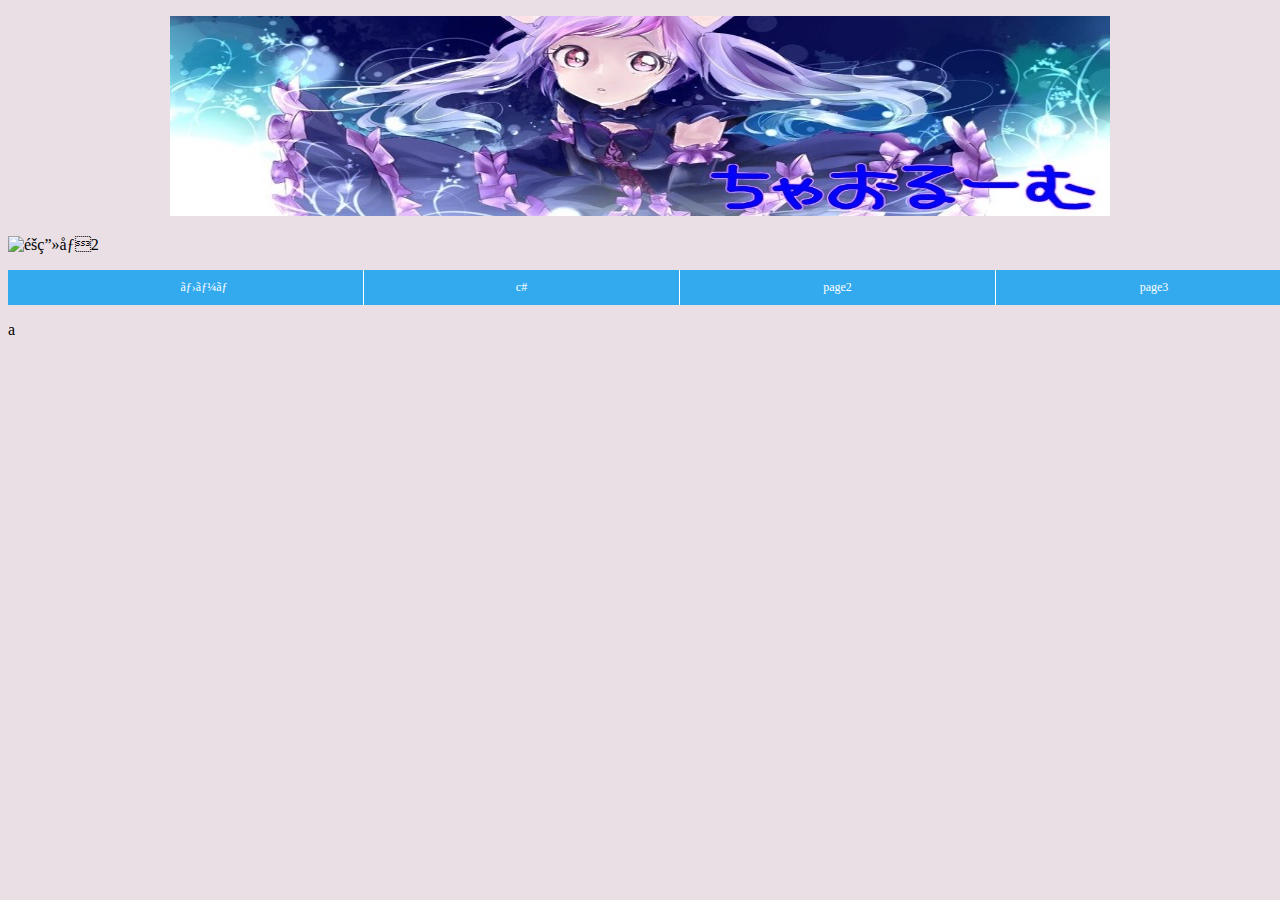
==== index.html @ 94352053 "Update index.html" ====
<!DOCTYPE html>
<html lag="ja">
  <head>
    <meta charset=“UFT-8”>
    <link rel="stylesheet" type="text/css" href="default.css">
   <!-- <script src="default.js"></script>-->
    <!--FontAwesome-->
    <link href="https://use.fontawesome.com/releases/v5.0.6/css/all.css" rel="stylesheet">
    <title>webサイト</title>
  </head>
  <body bgcolor="#e9dfe5">
    <p class="img_center">
      <img src="img/main2.jpg"alt="メイン画像">
    </p>
    <img src="img/さかな2.gif"alt="魚画像2"　width="100" height="100">
    <ul class="table">
     <li><a href="https://tyaol.github.io/web/">ホーム</a></li>
     <li><a href="https://tyaol.github.io/web/c1/c1pg">c#</a></li>
     <li><a href="#">page2</a></li>
     <li><a href="#">page3</a></li>
   </ul>
    
    a
  </body>
</html>
---- default.css ----
/*画像位置センター*/
p.img_center{text-align: center;}
p.img_left{text-align: left;}
p.img_right{text-align: right;}

/*目次*/
ul.table{
  background-color: #3ae;
  display: table;
  table-layout: fixed;
  text-align: center;
  width: 100%;
}
ul.table li{
  border-right: 1px solid #fff;
   display: table-cell;
  vertical-align: middle;
}
ul.table li:last-child {
  border-right: 0;
}
ul.table li a{
  color: #fff;
  display: block;
  font-size: 12px;
  text-decoration: none;
  padding: 10px 0;
}
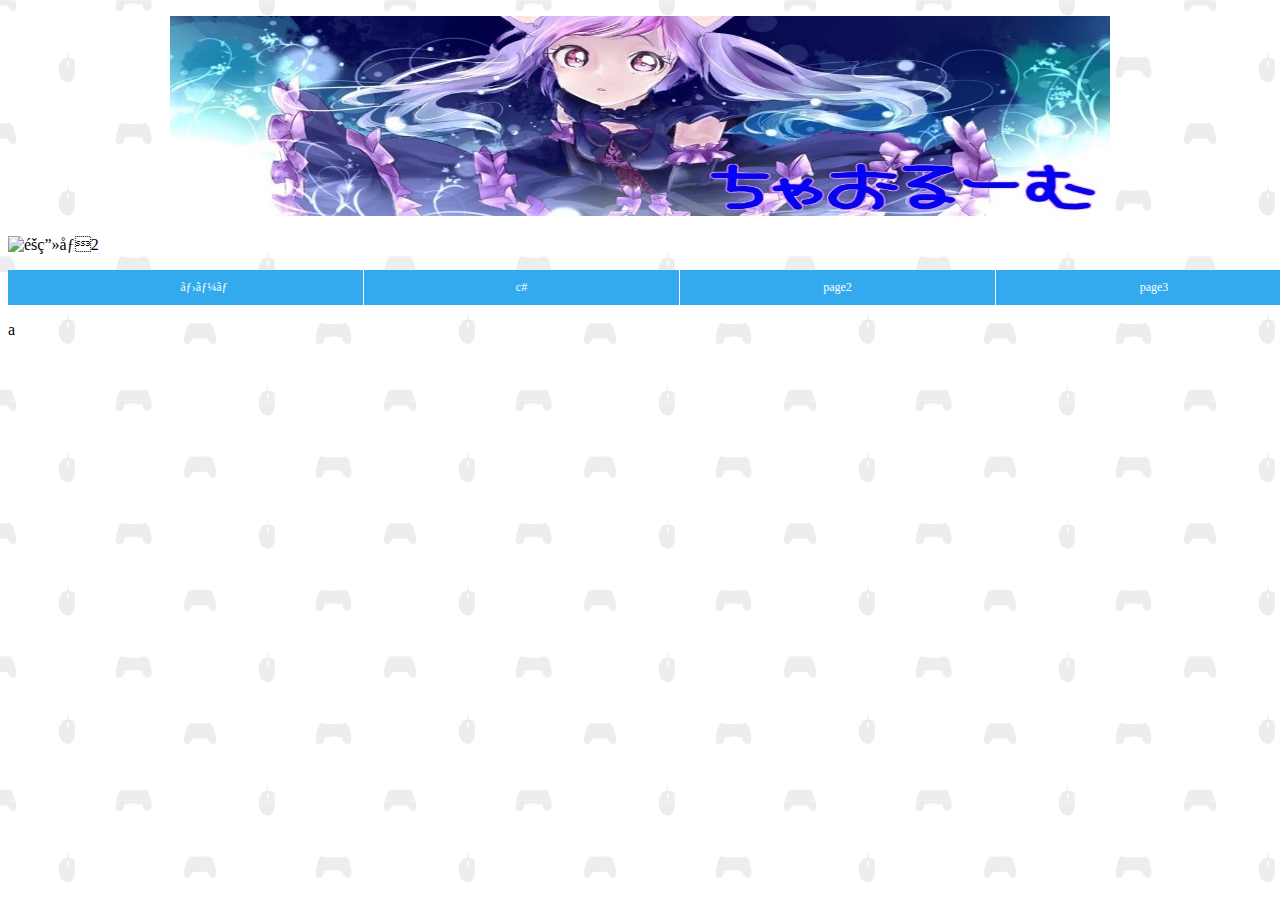
==== commit e63ddf3a: "Update index.html" ====
--- a/index.html
+++ b/index.html
@@ -8,7 +8,6 @@
     <link href="https://use.fontawesome.com/releases/v5.0.6/css/all.css" rel="stylesheet">
     <title>webサイト</title>
   </head>
-  <body bgcolor="#e9dfe5">
     <p class="img_center">
       <img src="img/main2.jpg"alt="メイン画像">
     </p>
--- a/default.css
+++ b/default.css
@@ -1,3 +1,7 @@
+body{
+  background-image: url("img/game_back.png");
+  background-repeat: repeat;
+}
 /*画像位置センター*/
 p.img_center{text-align: center;}
 p.img_left{text-align: left;}
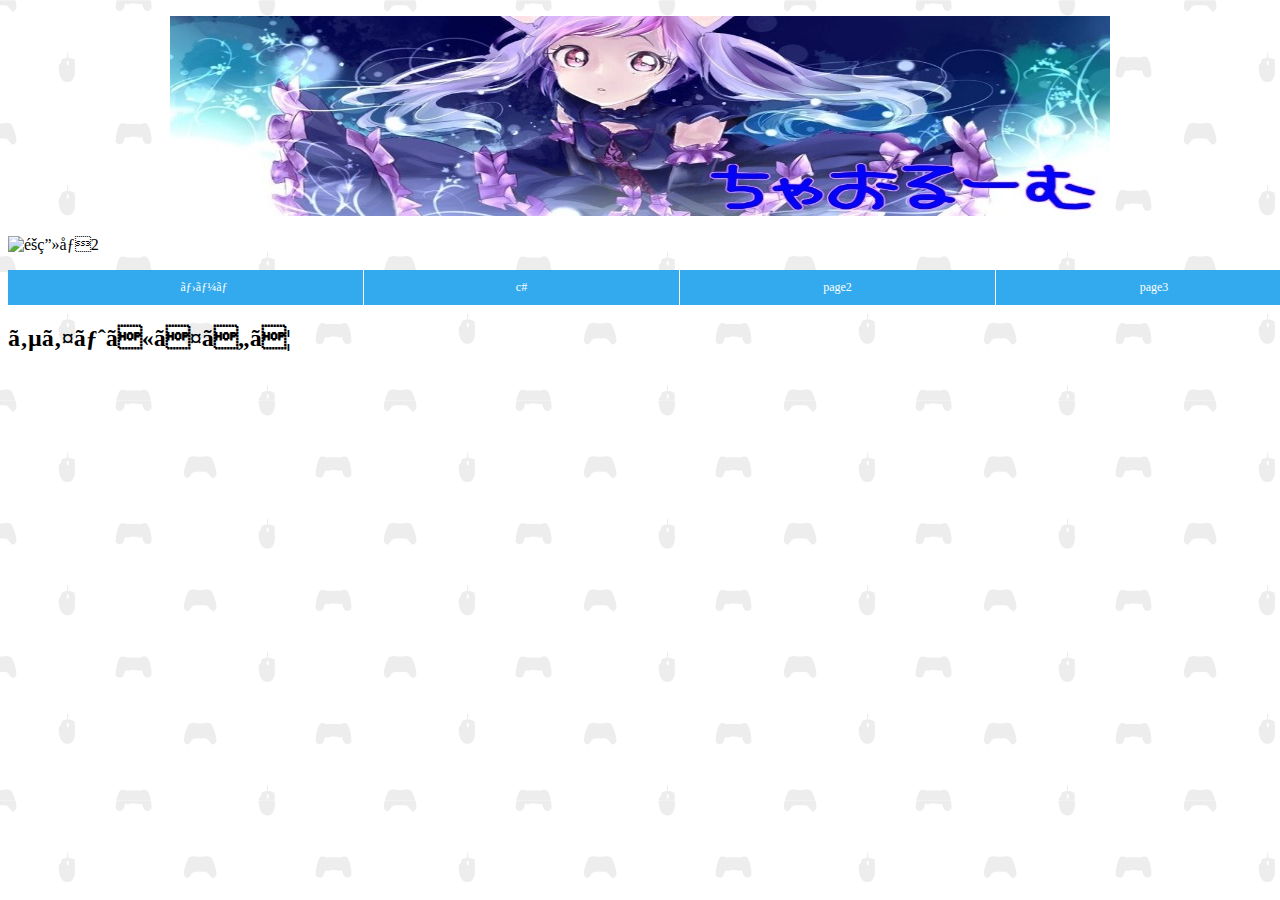
==== commit cc1797a0: "Update index.html" ====
--- a/index.html
+++ b/index.html
@@ -18,7 +18,6 @@
      <li><a href="#">page2</a></li>
      <li><a href="#">page3</a></li>
    </ul>
-    
-    a
+    <h2>サイトについて<h2>
   </body>
 </html>
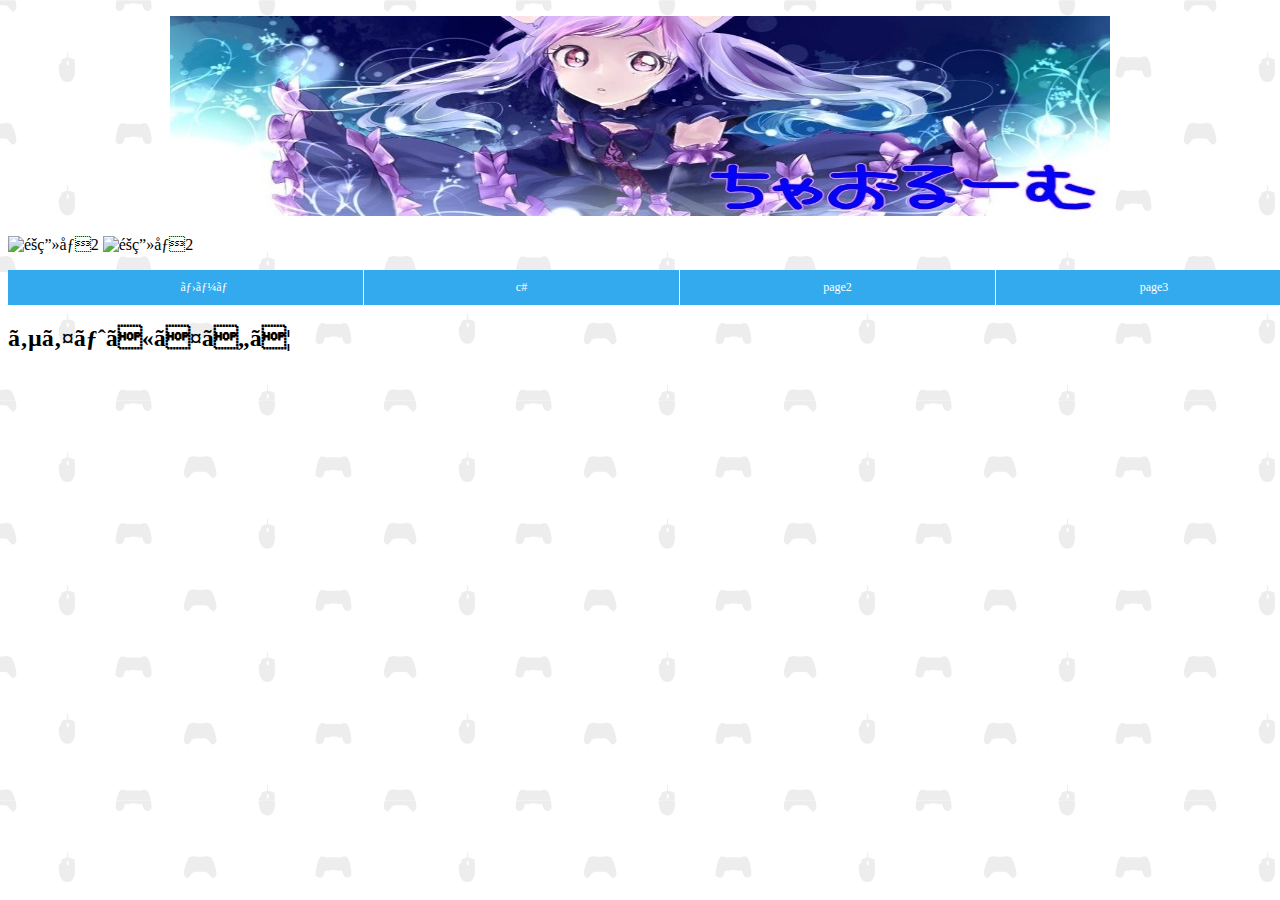
==== commit fd197722: "Update index.html" ====
--- a/index.html
+++ b/index.html
@@ -11,7 +11,8 @@
     <p class="img_center">
       <img src="img/main2.jpg"alt="メイン画像">
     </p>
-    <img src="img/さかな2.gif"alt="魚画像2"　width="100" height="100">
+    <img src="img/さかな2.gif"alt="魚画像2"　width="100" height="100"　align="right">
+  <img src="img/さかな2.gif"alt="魚画像2"　width="100" height="100">
     <ul class="table">
      <li><a href="https://tyaol.github.io/web/">ホーム</a></li>
      <li><a href="https://tyaol.github.io/web/c1/c1pg">c#</a></li>
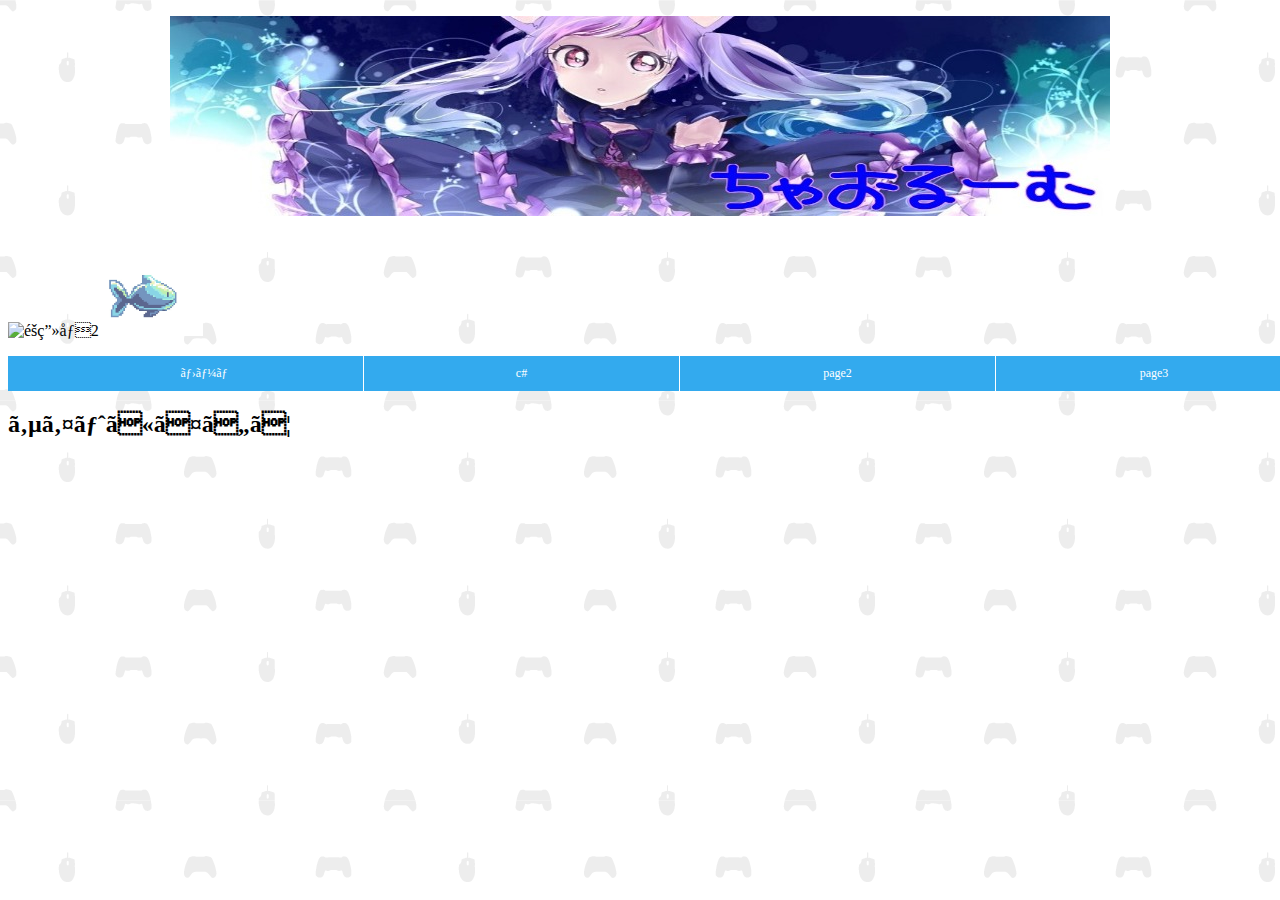
==== commit b15ce88d: "Update index.html" ====
--- a/index.html
+++ b/index.html
@@ -11,8 +11,8 @@
     <p class="img_center">
       <img src="img/main2.jpg"alt="メイン画像">
     </p>
-    <img src="img/さかな2.gif"alt="魚画像2"　width="100" height="100"　align="right">
-  <img src="img/さかな2.gif"alt="魚画像2"　width="100" height="100">
+    <img src="img/さかな2.gif"alt="魚画像2"　width="100" height="100"　"float:right; margin : 8000px;">
+  <img src="img/osakana.gif"alt="魚画像2"　width="100" height="100">
     <ul class="table">
      <li><a href="https://tyaol.github.io/web/">ホーム</a></li>
      <li><a href="https://tyaol.github.io/web/c1/c1pg">c#</a></li>
